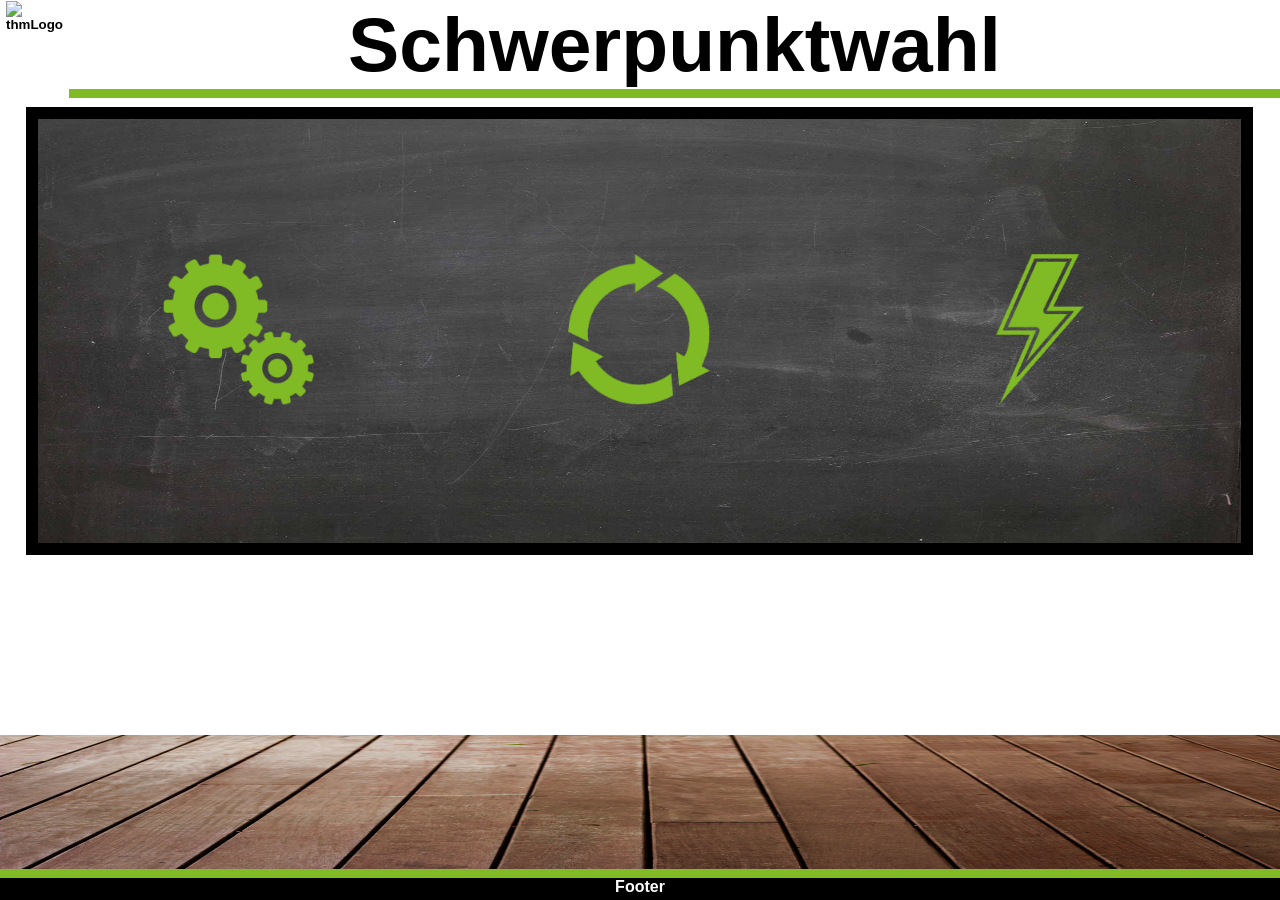
==== src/T3/view.html @ a4fd9034 "Upload Files - Stand 13.06.22" ====
<!DOCTYPE html>

<!-- GEMEINSAMER HEAD -->
<head>
    <meta charset="UTF-8">
    <meta name="viewport" content="initial-scale=1.0">

    <!-- CSS-FILES -->
    <link rel="stylesheet" href="styleM.css">
    <link rel="stylesheet" href="nav.css">

    <title> Modulhandbuch - WI </title>
</head>

<body>
    <div class="wrapper">

        <!-- GEMEINSAMER HEADER -->
        <aside>
            <button class="buttonlogo" id="buttonlogo">
                <img class="logo" src="../../../res/images/T1/THM Logo.png" alt="thmLogo" ></aside>
            </button>
        </aside>

        <header class="header">
            <h1 id="schwerpunktwahlueberschrift">Schwerpunktwahl</h1>
        </header>
        
        <!-- GEMEINSAME NAVIGATION -->
        <section class="sectionfull">
            <div>
                <div class="backgroundnav"></div>
                <nav>
                    <ul class="main-menu">
                        <li><a href=""><span data-clip="Start">Start</span></a></li>
                        <li><a href=""><span data-clip="Schwerpunktwahl">Schwerpunktwahl</span></a></li>
                        <li><a class="navfontmiddle" href="" onclick="semesterwahl()"><span data-clip="Maschinenbau">Maschinenbau</span></a></li>
                        <li><a class="navfontmiddle" href="" onclick="semesterwahl()"><span data-clip="Elektrotechnik">Elektrotechnik</span></a></li>
                        <li><a class="navfontmiddle" href="" onclick="semesterwahl()"><span data-clip="Life-Cycle-Management">Life-Cycle-Management</span></a></li>
                        <li><a href=""><span data-clip="Contact">Contact</span></a></li>
                    </ul>
                </nav>
            </div>
        </section>

        <!-- GEMEINSAMER ANFANG INHALTSBEREICH -->

        <main>
        <div class="tafel" id="tafelId">
            <div class="tafelspalte" id="tafelspalte1" onclick="getActiveSlideIndex(0)">
                <button class="btn-icon" id="btn-maschinenbau">
                    <img id="maschinenbaulogo" class="responsiveimg" src="../T3/resources/WIMaschinenbauLogo.png"></button></div>
            <div class="tafelspalte" id="tafelspalte2">
                <button class="btn-icon" id="btn-lifecycle" onclick="getActiveSlideIndex(1)">
                    <img id="lifecyclelogo" class="responsiveimg" src="../T3/resources/WILifecyclemanagementLogo.png"></button></div>
            <div class="tafelspalte" id="tafelspalte3">
                <button class="btn-icon" id="btn-elektrotechnik" onclick="getActiveSlideIndex(2)">
                    <img id="elektrotechniklogo" class="responsiveimg" src="../T3/resources/WIElektrotechnikLogo.png"></button></div>
        </div>
        <div class="boden" id="boden">
            </div>
                    <!-- 
            <div class="stuehle">
            <img id="stuhleins" src="../T3/resources/fertigerstuhlmehrere.png" alt="mehere stühle">
            <img id="stuhlzwei" src="../T3/resources/fertigerstuhlmehrere.png" alt="mehere stühle">
            <img id="stuhldrei" src="../T3/resources/fertigerstuhlmehrere.png" alt="mehere stühle">
            <img id="stuhlvier" src="../T3/resources/fertigerstuhlmehrere.png" alt="mehere stühle">
            </div>
        -->

        <!-- GEMEINSAMES ENDE INHALTSBEREICH -->
        <div class="master-container">
                    <div class="dots"></div>
        <div class="page-container">
            <div class="page" id="tafelspalte1"><img id="maschinenbaulogo" class="zoomedimg" src="../T3/resources/WIMaschinenbauLogo.png"></div>
            <div class="page" id="tafelspalte2"><img id="lifecyclelogo" class="zoomedimg" src="../T3/resources/WILifecyclemanagementLogo.png"></div>
            <div class="page" id="tafelspalte3"><img id="elektrotechniklogo" class="zoomedimg" src="../T3/resources/WIElektrotechnikLogo.png"></div>
          </div>
        </div>
        </main>
        <!-- GEMEINSAMER FOOTER -->
        <footer class="footer"> 
            <p>Footer</p>
        </footer>
    </div>
</body>

<!-- JS-FILES -->
<script src="https://cdnjs.cloudflare.com/ajax/libs/gsap/3.10.4/gsap.min.js"></script>
<script src="https://cdnjs.cloudflare.com/ajax/libs/gsap/3.10.4/CustomEase.min.js"></script>
<script src="https://code.jquery.com/jquery-latest.js"></script>
<script src="https://s3-us-west-2.amazonaws.com/s.cdpn.io/16327/Draggable3.min.js?r=897"></script>

<script src="script.js"></script>

</html>
---- src/T3/styleM.css ----
*{
    margin: 0;
    font-family: Arial, Helvetica, sans-serif;
    font-weight: bold;
}

.inaktiv {
    display: none;
}


html, body {
    height: 100%;
    width: 100%;
}

.wrapper {
    overflow: hidden;
    display: grid;
    min-height: 100%;
    grid-template-rows: 0fr 5fr 0.2fr;
    grid-template-columns: 0fr 9fr 0fr;
    grid-template-areas:
    "a h d"
    "m m m"
    "f f f";
}
header {
    grid-area: h;
}
aside {
    grid-area: a;
}
div {
    grid-area: d;
}
main {
    grid-area: m;
}
footer {
    grid-area: f;
}

/* header */
aside .header{ 
    max-width: 4vw;
    max-height: 5vh;
    padding: 0.5vw;
    position: fixed;
}

.logo {
    width: 5vh;
    height: auto;
}

header {
    box-sizing: border-box;
    border-width: 1vh;
    border-style: solid;
    border-color: #80ba24;
    border-left: none;
    border-right: none;
    border-top: none;

    display: flex;
    justify-content: center;
    align-items: center;
    text-align: center;
    font-size: 3vw;
}

footer {
    box-sizing: border-box;
    border-width: 1vh;
    border-style: solid;
    border-color: #80ba24;
    border-left: none;
    border-right: none;
    border-bottom: none;

    width: 100%;
    height: 100%;
    position: relative;
    /* display: flex; */
    text-align: center;
    background-color: black;
    color: white;
}

/* änderung   */

/* Possible Fix for Endless Footer
body{
    width: 100%;
    margin: auto;
}*/

main {
    display: flex;
    flex-flow: column;
    /*
    border-width: 1vh;
    border-style: solid;
    border-color: #80ba24;
    border-left: none;
    border-right: none;
    */
    text-align: center;
    background-image: url(../T3/resources/whitewallhorizontal.png);
    background-size: 100% 100%;
}
.tafel{
    flex-grow: 2;
    width: 94%;
    margin-top: 1vh;
    margin-bottom: 20vh;
    margin-left: 2vw;
    margin-right: 2vw;
    border: 1vw solid black;
    background-image: URL(https://www.ggs-frelenberg.de/files/ggs-frelenberg/theme/img/tafel.jpg);
    background-repeat: no-repeat;
    background-size: 100% 100%;
}

.zoomedtafel{
    height: 100%;
    width: 94%;
    margin-top: 1vh;
    margin-bottom: 20vh;
    margin-left: 2vw;
    margin-right: 2vw;
    border: 1vw solid black;
    /*background-image: URL(https://www.ggs-frelenberg.de/files/ggs-frelenberg/theme/img/tafel.jpg);*/
    background-repeat: no-repeat;
    background-size: 100% 100%;
}

.master-container{
    /* overflow: hidden; */
}

.page-container{
    visibility: hidden;
    z-index: 50;
    height: 100%;
    width: 100%;
}

.page {
    display: flex;
    justify-content: center;
    align-items: center;
    cursor: pointer;
    height: auto;
    width: 100%;
    top: 0;
    left: 0;
    z-index: 50;
    /* position: absolute; */
    position: fixed;
    /*background-image: URL(https://www.ggs-frelenberg.de/files/ggs-frelenberg/theme/img/tafel.jpg);*/
  }

.tafelspalte{
    float: left;
    width: 33.33%;
    height: 100%;
    display: flex;
    justify-content: center;
    align-items: center;
}

#tafelspalte1{
    background-image: URL(../T3/resources/tafelspalte1.png);
    background-repeat: no-repeat;
    background-size: 100% 100%;
}

#tafelspalte2{
    background-image: URL(../T3/resources/tafelspalte2.png);
    background-repeat: no-repeat;
    background-size: 100% 100%;

}

#tafelspalte3{
    background-image: URL(../T3/resources/tafelspalte3.png);
    background-repeat: no-repeat;
    background-size: 100% 100%;
}

.zoomedimg{
    max-width: 80%;
    height: auto;
    object-fit: contain;
}

.responsiveimg{
    max-width: 80%;
    height: auto;
    object-fit: contain;
    cursor: pointer;
}



.stuehle{
    width: 50%;
    display: flex;
    justify-content: space-around;
    position: absolute;
    bottom: 3%;
    left: 25%;
} 

.boden{
    flex-grow: 1;
    width: 100%;
    background-image: url(../T3/resources/hal-gatewood-JL-Wz38iawg-unsplash.jpg);
    background-repeat: repeat;
    background-size: 100% 100%;
    position: relative;
}

.btn-icon{
    background-color: transparent;
    border: 0px;
}

/* Sliding Animation/Navigation */

.dot {
    background-color: #fff;
    position: relative;
    width: 3vw;
    height: 3vw;
    margin: 3vw 2vw;
    cursor: pointer;
    border-radius: 100%;
    float: left;
  }

.dots {
    visibility: hidden;
    position: absolute;
    z-index: 100;
    left: 50%;
    top: 10%;
  }

section {
    padding: 1vw;
    border-radius: 1em;
}


.img-section {
    position: absolute; 
    top: 50%; 
    right: 50%; 
    transform: translate(50%,-50%); 
}

.kreuz {
    width: 5rem;
    height: auto;
}


.image {
    width: 50vw;
    height: auto;
        
}

.text-section {
    padding: 3vw;
    margin: 0 auto; 
    width: 70%;
    height: auto;
    background-color: bisque;
  
}
 .left{
    float: left;
    background-color: #80ba24;
}

@media only screen and (min-width: 320px) {
    .wrapper {
        display: grid;
        min-height: 100%;
        grid-template-rows: 0fr 5fr 0.2fr;
        grid-template-columns: 0fr 9fr;
        grid-template-areas:
        "a h d"
        "m m m"
        "f f f";
    }
    header {
        grid-area: h;
    }
    aside {
        grid-area: a;
    }
    main {
        grid-area: m;
    }
    footer {
        grid-area: f;
    }
    .inaktiv {
        display: none;
    }
    div {
        grid-area: d;
    }
    #kreuz {
        top: 90vh;
        right: 90v;
        }

        .image {
   
            height: auto;
            width: 30vw;
                
        }
    
}
---- src/T3/nav.css ----
.buttonlogo {
    background: transparent;
    border: none;
}


.sectionfull {
    position: fixed;
    left: 0;
    top: 0;
    width: 100%;
    height: 100%;
    display: none;
}

section.sectionfull {
    z-index: 2;
}

.backgroundnav {
    height: 100%;
    width: 100%;
    position: fixed;
    left: 0;
    top: 0;
    background: rgba(0, 0, 0, 0.8);
    backdrop-filter: blur(1vh);
    
}

nav li {
    overflow: hidden;
}

nav li a {
    margin-top: 2%;
    font-size: 4vw;
    text-decoration: none;
    display: inline-block;
    letter-spacing: 0.1vw;
    color: white;
    -webkit-text-stroke: 0vw white;
    
}

.navfontmiddle {
    margin-left: 4vw;
    font-size: 2vw;
}


nav li a span:before {
    content: attr(data-clip);
    color: transparent;
    position: fixed;
    left: 0;
    top: 0;
    background-color: white;
    background-image: linear-gradient(180deg, #4a5c66 0%,  #80ba24 50%);
    -webkit-text-stroke: 0.2vw transparent;
    -webkit-background-clip: text;
    z-index: 1;
    height: 5%;
    
    transition: 400ms linear 0s;
}

nav li:hover a span:before{
    height: 100%;
}
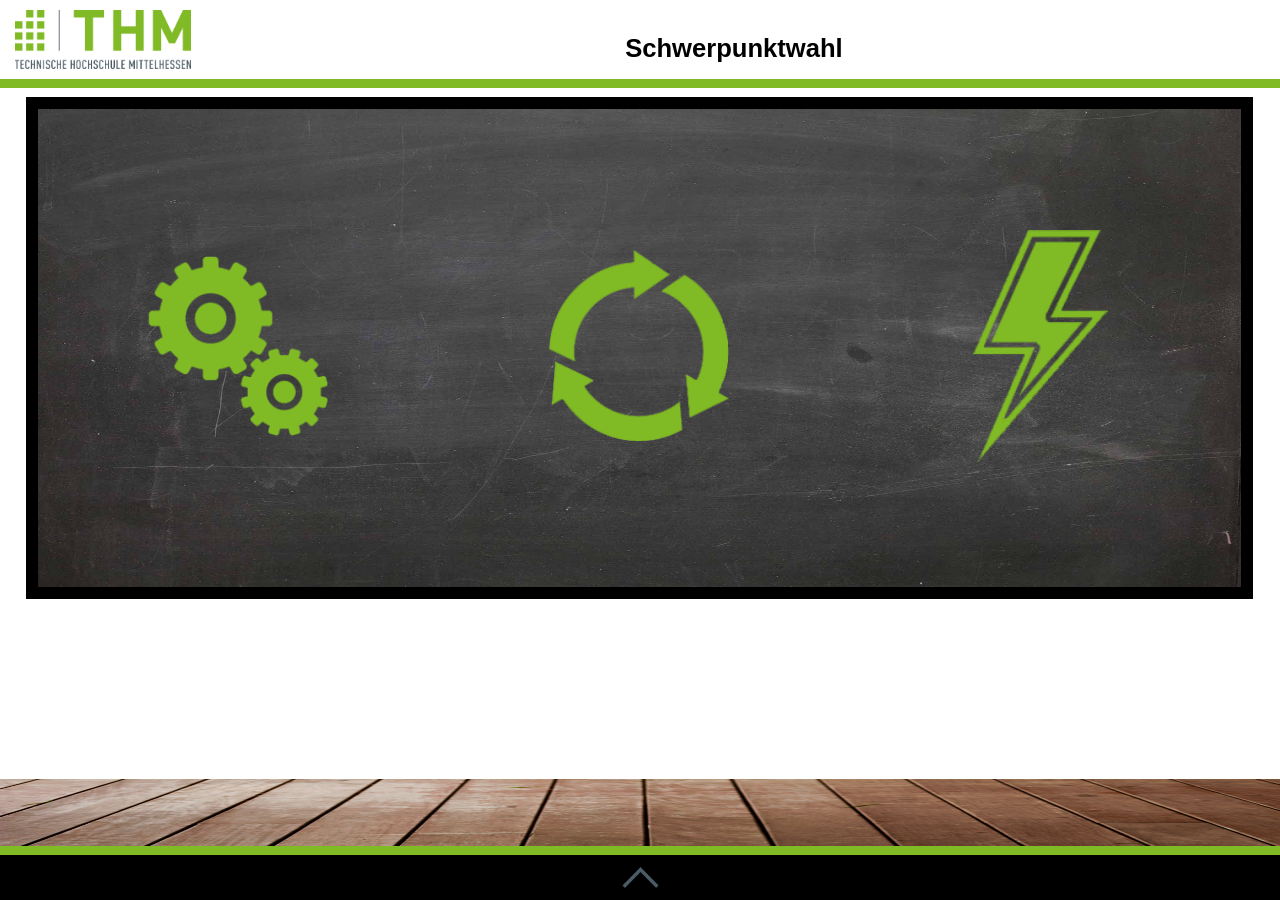
==== commit f3c5130b: "update all files" ====
--- a/src/T3/view.html
+++ b/src/T3/view.html
@@ -6,24 +6,25 @@
     <meta name="viewport" content="initial-scale=1.0">
 
     <!-- CSS-FILES -->
-    <link rel="stylesheet" href="styleM.css">
-    <link rel="stylesheet" href="nav.css">
+    <link rel="stylesheet" href="style.css">
+    <link rel="stylesheet" href="../T0/CSS/grundstruktur.css">
+    <link rel="stylesheet" href="../T0/CSS/desktop.css">
+
 
     <title> Modulhandbuch - WI </title>
 </head>
 
 <body>
     <div class="wrapper">
+       
+        <!-- GEMEINSAMER HEADER -->
+        <header>
+            <button class="buttonlogo" id="buttonlogo">
+                <img class="logo" src="../../../res/images/T1/THM_Logo_4c (1).png" alt="thmLogo" >
+            </button>
 
-        <!-- GEMEINSAMER HEADER -->
-        <aside>
-            <button class="buttonlogo" id="buttonlogo">
-                <img class="logo" src="../../../res/images/T1/THM Logo.png" alt="thmLogo" ></aside>
-            </button>
-        </aside>
+            <h1 class="bold" id="modulUeberschrift">Schwerpunktwahl</h1>
 
-        <header class="header">
-            <h1 id="schwerpunktwahlueberschrift">Schwerpunktwahl</h1>
         </header>
         
         <!-- GEMEINSAME NAVIGATION -->
@@ -32,65 +33,105 @@
                 <div class="backgroundnav"></div>
                 <nav>
                     <ul class="main-menu">
-                        <li><a href=""><span data-clip="Start">Start</span></a></li>
-                        <li><a href=""><span data-clip="Schwerpunktwahl">Schwerpunktwahl</span></a></li>
-                        <li><a class="navfontmiddle" href="" onclick="semesterwahl()"><span data-clip="Maschinenbau">Maschinenbau</span></a></li>
-                        <li><a class="navfontmiddle" href="" onclick="semesterwahl()"><span data-clip="Elektrotechnik">Elektrotechnik</span></a></li>
-                        <li><a class="navfontmiddle" href="" onclick="semesterwahl()"><span data-clip="Life-Cycle-Management">Life-Cycle-Management</span></a></li>
-                        <li><a href=""><span data-clip="Contact">Contact</span></a></li>
+                        <li><a href="../T2/index.html"><span data-clip="Start">Start</span></a></li>
+                        <li><a href="../T3/view.html"><span data-clip="Schwerpunktwahl">Schwerpunktwahl</span></a></li>
+                        <li><a class="navfontmiddle" href="../T1/Maschinenbau/Maschinenbau.html" onclick="semesterwahl()"><span data-clip="Maschinenbau">Maschinenbau</span></a></li>
+                        <li><a class="navfontmiddle" href="../T1/Elektrotechnik/elektrotechnik.html" onclick="semesterwahl()"><span data-clip="Elektrotechnik">Elektrotechnik</span></a></li>
+                        <li><a class="navfontmiddle" href="../T1/Lifecycle Management/lcm.html" onclick="semesterwahl()"><span data-clip="Life-Cycle-Management">Life-Cycle-Management</span></a></li>
+                        <li><a href="../T1/Dokumente/Dokumente.html"><span data-clip="Dokumente">Dokumente</span></a></li>
                     </ul>
                 </nav>
             </div>
         </section>
+        
 
         <!-- GEMEINSAMER ANFANG INHALTSBEREICH -->
 
         <main>
         <div class="tafel" id="tafelId">
-            <div class="tafelspalte" id="tafelspalte1" onclick="getActiveSlideIndex(0)">
+            <div class="tafelspalte" id="tafelspalte1">
                 <button class="btn-icon" id="btn-maschinenbau">
-                    <img id="maschinenbaulogo" class="responsiveimg" src="../T3/resources/WIMaschinenbauLogo.png"></button></div>
+                    <img id="maschinenbaulogo-outer" class="responsiveimg" src="../T3/resources/WIMaschinenbauLogo.png"></button></div>
             <div class="tafelspalte" id="tafelspalte2">
-                <button class="btn-icon" id="btn-lifecycle" onclick="getActiveSlideIndex(1)">
-                    <img id="lifecyclelogo" class="responsiveimg" src="../T3/resources/WILifecyclemanagementLogo.png"></button></div>
+                <button class="btn-icon" id="btn-lifecycle">
+                    <img id="lifecyclelogo-outer" class="responsiveimg" src="../T3/resources/WILifecyclemanagementLogo.png"></button></div>
             <div class="tafelspalte" id="tafelspalte3">
-                <button class="btn-icon" id="btn-elektrotechnik" onclick="getActiveSlideIndex(2)">
-                    <img id="elektrotechniklogo" class="responsiveimg" src="../T3/resources/WIElektrotechnikLogo.png"></button></div>
+                <button class="btn-icon" id="btn-elektrotechnik">
+                    <img id="elektrotechniklogo-outer" class="responsiveimg" src="../T3/resources/WIElektrotechnikLogo.png"></button></div>
         </div>
         <div class="boden" id="boden">
-            </div>
-                    <!-- 
-            <div class="stuehle">
-            <img id="stuhleins" src="../T3/resources/fertigerstuhlmehrere.png" alt="mehere stühle">
-            <img id="stuhlzwei" src="../T3/resources/fertigerstuhlmehrere.png" alt="mehere stühle">
-            <img id="stuhldrei" src="../T3/resources/fertigerstuhlmehrere.png" alt="mehere stühle">
-            <img id="stuhlvier" src="../T3/resources/fertigerstuhlmehrere.png" alt="mehere stühle">
-            </div>
-        -->
+        </div>
+
+
+        
+        <div class="master-container">
+                    <div class="dots"></div>
+                    <img class="arrowdown" src="../../res/images/T1/Arrow.png">
+                    <img class="arrowup" src="../../res/images/T1/Arrow.png">
+          <div class="page-container">
+            <div class="page" id="tafelspalte1"><img id="maschinenbaulogo-inner" class="zoomedimg" src="../T3/resources/WIMaschinenbauLogo.png"><h2 class="subheadline">Maschinenbau</h2></div>
+            <div class="page" id="tafelspalte2"><img id="lifecyclelogo-inner" class="zoomedimg" src="../T3/resources/WILifecyclemanagementLogo.png"><h2 class="subheadline">Life Cycle Management</h2></div>
+            <div class="page" id="tafelspalte3"><img id="elektrotechniklogo-inner" class="zoomedimg" src="../T3/resources/WIElektrotechnikLogo.png"><h2 class="subheadline">Elektrotechnik</h2></div>
+            <div class="info" id="infospalte1"><p class="info-section" id="info-maschinenbau"></p></div>
+            <div class="info" id="infospalte2"><p class="info-section" id="info-lifecycle"></p></div> 
+            <div class="info" id="infospalte3"><p class="info-section" id="info-elektrotechnik"></p></div>     
+          </div>
+        </div>
 
         <!-- GEMEINSAMES ENDE INHALTSBEREICH -->
-        <div class="master-container">
-                    <div class="dots"></div>
-        <div class="page-container">
-            <div class="page" id="tafelspalte1"><img id="maschinenbaulogo" class="zoomedimg" src="../T3/resources/WIMaschinenbauLogo.png"></div>
-            <div class="page" id="tafelspalte2"><img id="lifecyclelogo" class="zoomedimg" src="../T3/resources/WILifecyclemanagementLogo.png"></div>
-            <div class="page" id="tafelspalte3"><img id="elektrotechniklogo" class="zoomedimg" src="../T3/resources/WIElektrotechnikLogo.png"></div>
-          </div>
-        </div>
         </main>
+   
         <!-- GEMEINSAMER FOOTER -->
-        <footer class="footer"> 
-            <p>Footer</p>
-        </footer>
+      
+                 <!-- GEMEINSAMER FOOTER -->
+                 <footer class="footerSmall footer"> 
+                    <img class="ArrowFooter" onclick="footerStart()" src="../../../res/images/T1/ArrowGrey.png" alt="footerArrow">
+                        <section class="footer-section flexContent" >
+                                <ul>
+                                    <h3>Web-Links</h3>
+                                    <li><a href="https://moodle.thm.de/course/view.php?id=7073" target="_blank"> Moodle</a></li>
+                                    <li><a href="https://webmail.thm.de/rc/?_task=mail&_mbox=INBOX" target="_blank"> Webmail</a></li>
+                                    <li> </li>
+                                    <li></li>
+                                </ul>
+                                <ul >
+                                    <h3>Kontakt</h3>
+                                    <li>Technische Hochschule Mittelhessen</li>
+                                    <li>Fachbereich Wirtschaftsingenieurwesen</li>
+                                    <li> +49 6031 604-500</li>
+                                    <li>sekretariat@wi.thm.de</li>
+                                </ul>
+                                <ul >
+                                    <h3>Besuchadresse</h3>
+                                    <li>Campus Friedberg</li>
+                                    <li>Sekretariat & Dekanat</li>
+                                    <li>Raum A4.1.02</li>
+                                    <li>D - 61169 Friedberg</li>
+                                </ul>
+                                <ul>
+                                    <ul>
+                                        <h3>Socialmedia</h3>
+                                        <li><a href="https://www.thm.de/wi/studium/sie-studieren/aktuelles?format=feed&type=rss" target="_blank"><img class="footerImg"src="https://www.thm.de/site/templates/thm/images/socialmedia/rss.svg"></img> WI RSS FEED</a></li>
+                                        <li><a href="https://www.youtube.com/playlist?list=PLKmmYfW-9lJU2SpoPQ5tNiRytHyrqYai8" target="_blank"><img class="footerImg"src="https://www.thm.de/site/templates/thm/images/socialmedia/youtube.svg"> Youtube</img></a></li>
+                                        <li><a href="https://www.facebook.com/thm.wi" target="_blank"><img class="footerImg"src="https://www.thm.de/site/templates/thm/images/socialmedia/facebook.svg"> Facebook</a></img></li>
+                                        <li><a href="https://www.instagram.com/thm.wi/" target="_blank"><img class="footerImg"src="https://www.thm.de/site/templates/thm/images/socialmedia/instagram.svg"></img> Instagram</a></li>
+                                    </ul>
+                           
+                        </section>
+                   
+                </footer>
+   
+       
     </div>
 </body>
 
 <!-- JS-FILES -->
 <script src="https://cdnjs.cloudflare.com/ajax/libs/gsap/3.10.4/gsap.min.js"></script>
-<script src="https://cdnjs.cloudflare.com/ajax/libs/gsap/3.10.4/CustomEase.min.js"></script>
 <script src="https://code.jquery.com/jquery-latest.js"></script>
 <script src="https://s3-us-west-2.amazonaws.com/s.cdpn.io/16327/Draggable3.min.js?r=897"></script>
+<script src="https://cdn.jsdelivr.net/npm/interactjs/dist/interact.min.js"></script>
+<script src="../T0/JS/gsap.js"></script>
+<script src="../T3/JS/scriptT3.js"></script>
 
-<script src="script.js"></script>
 
-</html>+</html>
--- a/src/T3/style.css
+++ b/src/T3/style.css
@@ -0,0 +1,327 @@
+
+
+/* änderung   */
+
+/* Possible Fix for Endless Footer
+body{
+    width: 100%;
+    margin: auto;
+}*/
+
+main {
+    display: flex;
+    flex-flow: column;
+    /*
+    border-width: 1vh;
+    border-style: solid;
+    border-color: #80ba24;
+    border-left: none;
+    border-right: none;
+    */
+    text-align: center;
+    background-image: url(../T3/resources/whitewallhorizontal.png);
+    background-size: 100% 100%;
+}
+.tafel{
+    flex-grow: 2;
+    width: 94%;
+    margin-top: 1vh;
+    margin-bottom: 20vh;
+    margin-left: 2vw;
+    margin-right: 2vw;
+    border: 1vw solid black;
+    background-image: URL(https://www.ggs-frelenberg.de/files/ggs-frelenberg/theme/img/tafel.jpg);
+    background-repeat: no-repeat;
+    background-size: 100% 100%;
+}
+
+.zoomedtafel{
+    height: 100%;
+    width: 94%;
+    margin-top: 1vh;
+    margin-bottom: 20vh;
+    margin-left: 2vw;
+    margin-right: 2vw;
+    border: 1vw solid black;
+    /*background-image: URL(https://www.ggs-frelenberg.de/files/ggs-frelenberg/theme/img/tafel.jpg);*/
+    background-repeat: no-repeat;
+    background-size: 100% 100%;
+}
+
+.page-container{
+    display: grid;
+    grid-template-columns: auto auto auto;
+    grid-template-rows: auto auto;
+    visibility: hidden;
+    height: 100%;
+    width: 100%;
+}
+
+.page {
+    display: flex;
+    flex-direction: column;
+    justify-content: center;
+    align-items: center;
+    height: auto;
+    width: 100%;
+    top: 0;
+    left: 0;
+    position: fixed;
+  }
+
+.info {
+    display: flex;
+    justify-content: center;
+    align-items: center;
+    cursor: pointer;
+    height: auto;
+    width: 100%;
+    top: 0;
+    left: 0;
+    position: fixed;
+}
+
+/* Relative Subheadline
+.subheadline{
+    position: relative;
+    color: white;
+    left: 0%;
+
+}
+*/
+
+.subheadline{
+    position: absolute;
+    color: white;
+    left: 50%;
+
+}
+
+#elektrotechniklogo-outer {
+    width: 15vmin;
+}
+
+#elektrotechniklogo-inner {
+    width: 22.5vmin;
+}
+
+.tafelspalte{
+    float: left;
+    width: 33.33%;
+    height: 100%;
+    display: flex;
+    justify-content: center;
+    align-items: center;
+}
+
+#tafelspalte1{
+    background-image: URL(../T3/resources/tafelspalte1.png);
+    background-repeat: no-repeat;
+    background-size: 100% 100%;
+    grid-row: 1 / 2;
+    grid-column: 1 / 2;
+}
+
+#infospalte1 {
+    background-image: URL(../T3/resources/tafelspalte1.png);
+    background-repeat: no-repeat;
+    background-size: 100% 100%;
+    grid-row: 2 / 3;
+    grid-column: 1 / 2;
+}
+
+#tafelspalte2{
+    background-image: URL(../T3/resources/tafelspalte2.png);
+    background-repeat: no-repeat;
+    background-size: 100% 100%;
+    grid-row: 1 / 2;
+    grid-column: 2 / 3;
+}
+
+#infospalte2 {
+    background-image: URL(../T3/resources/tafelspalte2.png);
+    background-repeat: no-repeat;
+    background-size: 100% 100%;
+    grid-row: 2 / 3;
+    grid-column: 2 / 3;
+}
+
+#tafelspalte3 {
+    background-image: URL(../T3/resources/tafelspalte3.png);
+    background-repeat: no-repeat;
+    background-size: 100% 100%;
+    grid-row: 1 / 2;
+    grid-column: 3 / 4;
+}
+
+#infospalte3 {
+    background-image: URL(../T3/resources/tafelspalte3.png);
+    background-repeat: no-repeat;
+    background-size: 100% 100%;
+    grid-row: 2 / 3;
+    grid-column: 3 / 4;
+}
+
+.zoomedimg{
+
+    width: 30vmin;
+    height: auto;
+    object-fit: contain;
+    cursor: pointer;
+}
+
+.responsiveimg{
+    width: 20vmin;
+    height: auto;
+    object-fit: contain;
+    cursor: pointer;
+}
+
+.boden{
+    flex-grow: 1;
+    width: 100%;
+    background-image: url(../T3/resources/hal-gatewood-JL-Wz38iawg-unsplash.jpg);
+    background-repeat: repeat;
+    background-size: 100% 100%;
+    position: relative;
+}
+
+.btn-icon{
+    background-color: transparent;
+    border: 0px;
+}
+
+/* Sliding Animation/Navigation */
+
+.dot {
+    background-color: #fff;
+    position: relative;
+    width: 3vmin;
+    height: 3vmin;
+    margin: 3vmin 2vmin;
+    cursor: pointer;
+    border-radius: 100%;
+    float: left;
+  }
+
+.dots {
+    visibility: hidden;
+    position: absolute;
+    z-index: 1;
+    left: 50%;
+    top: 10%;
+  }
+
+.arrowdown {
+    visibility: hidden;
+    position: absolute;
+    transform: rotate(270deg);
+    z-index: 1;
+    height: auto;
+    left: 50%;
+    bottom: 0%;
+}
+
+.arrowup {
+    visibility: hidden;
+    position: absolute;
+    transform: rotate(90deg);
+    z-index: 1;
+    height: auto;
+    left: 50%;
+    top: 0%;
+}
+
+section {
+    padding: 1vw;
+    border-radius: 1em;
+}
+
+.info-section {
+    padding: 1vw;
+    width: 90%;
+    height: auto;
+    max-height: 80%;
+    color: white;
+    text-align: left;
+}
+
+@media only screen and (orientation: landscape) {
+    .subheadline{
+     bottom: 18%;
+    }
+    .arrowdown, .arrowup {
+        width: 15vmin;   
+    }
+    @media only screen and (max-height: 319px) {
+        html {
+            font-size: 10px;
+          }
+      }
+      @media screen and (min-height: 320px) {
+        html {
+          font-size: calc(16px + 2 * ((100vh - 320px) / 160));
+        }
+      }
+      @media only screen and (min-height: 481px) {
+        html {
+            font-size: calc(18px + 2 * ((100vh - 481px) / 287));
+          }
+      }
+      @media only screen and (min-height: 769px) {
+        html {
+            font-size: calc(20px + 2 * ((100vh - 769px) / 255));
+          }
+      }
+      @media screen and (min-height: 1025) {
+        html {
+            font-size: calc(22px + 2 * ((100vh - 1025px) / 175));
+          }
+      }
+      @media only screen and (min-height: 1201px) {
+        html {
+            font-size: 24;
+        }
+      }
+ }
+ 
+ @media only screen and (orientation: portrait) {
+     .subheadline{
+      bottom: 25%;
+     }
+     .arrowdown, .arrowup {
+        width: 20vmin;   
+    }
+
+    @media only screen and (max-width: 319px) {
+        html {
+            font-size: 10px;
+          }
+      }
+      @media screen and (min-width: 320px) {
+        html {
+          font-size: calc(16px + 2 * ((100vw - 320px) / 160));
+        }
+      }
+      @media only screen and (min-width: 481px) {
+        html {
+            font-size: calc(18px + 2 * ((100vw - 481px) / 287));
+          }
+      }
+      @media only screen and (min-width: 769px) {
+        html {
+            font-size: calc(20px + 2 * ((100vw - 769px) / 255));
+          }
+      }
+      @media screen and (min-width: 1025) {
+        html {
+            font-size: calc(22px + 2 * ((100vw - 1025px) / 175));
+          }
+      }
+      @media only screen and (min-width: 1201px) {
+        html {
+            font-size: 24;
+        }
+      }
+  }
+    
--- a/src/T0/CSS/grundstruktur.css
+++ b/src/T0/CSS/grundstruktur.css
@@ -0,0 +1,459 @@
+/* GEMEINSAME GRUNDSTRUKTUR T1 & T3 -> HEADER, NAV & FOOTER */
+/* GRUNDSTRUKTUR */
+
+* {
+    margin: 0;
+    font-family: Arial, Helvetica, sans-serif;
+}
+
+.bold {
+    font-weight: bold;
+}
+
+html,
+body {
+    height: 100%;
+    width: 100%;
+    overflow: hidden;
+}
+
+.wrapper {
+    display: grid;
+    min-height: 100%;
+    grid-template-rows: 0fr 5fr 0fr;
+    grid-template-columns: 0fr 9fr 0fr;
+    grid-template-areas: "h h h" "m m m" "f f f";
+}
+
+header {
+    grid-area: h;
+}
+
+main {
+    grid-area: m;
+}
+
+.inaktiv {
+    display: none;
+}
+
+/* header */
+
+header {
+    text-align: center;
+    font-size: 3vw;
+    border-width: 1vh;
+    border-style: solid;
+    border-color: #80ba24;
+    border-left: none;
+    border-right: none;
+    border-top: none;
+    padding: 1vh;
+    
+}
+
+header h1{
+    padding-top: 2vh;
+    margin: auto;
+}
+
+
+.kreuz { 
+    position: absolute;
+    width: auto;
+    height: 7.5vh;
+    top: 0vh;
+    right: 0vw;
+    float:right;
+    
+}
+
+.logo {
+    position: relative;
+   z-index: 5;
+    width: auto;
+    height: 5.5vh;
+    float:left;
+}
+
+.image {
+    height: 100%;
+    width: auto;        
+}
+
+
+/* FOOTER */
+
+footer {
+    position: fixed;
+    width: 100%;
+    bottom: 0;
+    height: 20vh;
+    text-align: center;
+    background-color: black;
+    color: white;
+    z-index: 5;
+    border: solid;
+    border-width: 1vh;
+    border-color: #80ba24;
+    border-left: none;
+    border-right: none;
+    border-bottom: none;
+}
+
+.footerSmall {
+    position: fixed;
+    width: 100%;
+    bottom: 0;
+    height: 5vh;
+    text-align: center;
+    background-color: black;
+    color: white;
+    z-index: 5;
+}
+
+.footerSmall table {
+    visibility: hidden;
+}
+
+.footer-section {
+    height: 10vh;
+    bottom: 0;
+}
+
+.ArrowFooter {
+    position: relative;
+    width: auto;
+    height: 5vh;
+    transform: rotate(0deg);
+}
+
+
+/* NAVIGATION */
+
+.buttonlogo {
+    z-index: 10;
+    background: transparent;
+    border: none;
+}
+
+.sectionfull {
+    position: fixed;
+    left: 0;
+    top: 0;
+    width: 100%;
+    height: 100%;
+    display: none;
+}
+
+section.sectionfull {
+    z-index: 10;
+}
+
+.backgroundnav {
+    height: 100%;
+    width: 100%;
+    position: fixed;
+    left: 0;
+    top: 0;
+    background: rgba(0, 0, 0, 0.8);
+    backdrop-filter: blur(1vh);
+}
+
+nav li {
+    overflow: hidden;
+}
+
+nav li a {
+    margin-top: 5%;
+    font-size: 10vw;
+    text-decoration: none;
+    display: inline-block;
+    letter-spacing: 0.1vw;
+    color: white;
+    -webkit-text-stroke: 0vw white;
+}
+
+.navfontmiddle {
+    margin-left: 10vw;
+    font-size: 5vw;
+    -webkit-text-stroke: 0.1vw transparent;
+}
+
+.navfontmiddle span:before {
+    -webkit-text-stroke: 0.1vw transparent;
+}
+
+nav li a span:before {
+    content: attr(data-clip);
+    color: transparent;
+    position: fixed;
+    left: 0;
+    top: 0;
+    background-color: white;
+    background-image: linear-gradient(180deg, #4a5c66 0%, #80ba24 50%);
+    -webkit-text-stroke: 0.2vw transparent;
+    -webkit-background-clip: text;
+    z-index: 1;
+    height: 5%;
+    transition: 400ms linear 0s;
+}
+
+nav li:hover a span:before {
+    height: 100%;
+}
+
+a {
+    color: white;
+}
+
+
+/* NEU */
+/* MAIN - SIDEBAR */
+.modulList{
+    margin-left: -9vw;
+    position: fixed;
+    float: left;
+    z-index: 4;
+}
+
+main .modulList{
+   height: 100%;
+}
+
+.sidebar {  
+    transition: all 0.4s cubic-bezier(.1,.62,.2,.92);
+    position: relative;
+    background-color: #4a5c66;
+    color: white;
+    overflow-x: hidden;
+    height: 50%;
+    text-align: left;
+    width: 0;
+    z-index: 4;
+  }
+  
+  .mList {
+    padding-top: 3vh;
+    padding-bottom: 3vh;
+    padding-left: 1vw;
+    padding-right: 3vw;
+    list-style: none;
+    font-weight:normal;
+    font-size: 2vw;
+    position: relative;
+  }
+  
+  .mList:hover {
+    background-color: #80ba24;
+    color: white;
+  }
+  
+  .sidebar .mList {
+    z-index: 4;
+  }
+ 
+
+   /* MODULAUSWAHL */
+
+.leftArrow{
+    float: left;
+    width: 10vw;
+    height: auto;  
+}
+.leftArrowSmall{
+    position: relative;
+    float: left;
+    width: 7vh;
+    height: auto;  
+}
+
+.rightArrow{
+    float: right;
+    transform: rotate(180deg);
+    width: 10vw;
+    height: auto;
+}
+
+.rightArrowSmall{
+    position: relative;
+    float: right;
+    transform: rotate(180deg);
+    width: 7vh;
+    height: 100%;
+}
+
+.upArrow{
+    float: right;
+    transform: rotate(90deg);
+    width: 10vw;
+    height: auto;
+    -webkit-transform: rotate(90deg);
+    -moz-transform: rotate(90deg);
+    -ms-transform: rotate(90deg);
+    -o-transform: rotate(90deg);
+}
+
+
+.tafelimg{
+    margin-top: 2.5vh;
+    margin-left: auto;
+    margin-right: auto;
+    height: 20vh;
+    width: 90%;
+    background-image: URL(https://www.ggs-frelenberg.de/files/ggs-frelenberg/theme/img/tafel.jpg); 
+    background-repeat: repeat;
+    background-size: 100% 100%;
+}
+
+  .testShape{
+    clip-path: polygon(17% 41%, 0 26%, 15% 14%, 35% 7%, 59% 5%, 85% 9%, 99% 36%, 85% 62%, 69% 56%, 47% 54%, 28% 59%, 11% 69%);
+    background-size: cover;
+  }
+
+.bgimage {
+    /*background-image: URL(https://www.bgg.de/content/wp-content/uploads/2018/11/giessen-labor1.jpg); 
+    */
+    background-position: center center;
+    background-repeat: no-repeat; 
+    -webkit-background-size: cover;
+    -moz-background-size: cover;
+    -o-background-size: cover;
+    background-size: cover;
+    animation-name: example;
+    animation-duration: 12s;
+    animation-iteration-count: infinite;
+}
+@keyframes example{
+    0%{
+      background-image: url(/res/images/T1/hja_2018_ltz_thm_giessen_02-1920x1281.jpg);
+    }
+    50%{
+        background-image: url(https://www.bgg.de/content/wp-content/uploads/2018/11/giessen-labor1.jpg);
+    }
+    100%{
+      background-image: url(/res/images/T1/csm_th-mittelhessen_THM_0a4773ddf5.jpg);
+    }
+ }
+
+
+ .text-section {
+    color: black;
+    position: relative;
+    padding: 2vw;
+    margin: 0 auto; 
+    margin-top: 5vh;
+    width: 70%;
+    min-height: 10vh;
+    background-color: #80ba24;
+    z-index: 0;
+    font-size: 3vw;
+  
+  
+}
+
+
+
+.img-sectionModul {
+  
+    display: flex;
+    justify-content: center;
+    align-items: center;
+    padding: 1vw; 
+}
+
+
+ /* VERTIEFUNGSSICHT */
+
+ .innersection{
+    display: flex;
+    flex-direction: row;
+    justify-content: center;
+    align-items: center;
+ }
+
+ .aussenLinks{
+    position: relative;
+    margin-right: -12vw;
+    height: 15vw;
+ }
+ .aussenRechts{
+    position: relative;
+    margin-left: -10vw;
+    height: 15vw;
+ }
+
+ .mitte{
+    position: relative;
+    z-index: 1;
+    margin-top: 2vw;
+    height: 25vw;
+    padding:1vw;
+ }
+
+ .sectionSmallNav{
+    position: absolute;
+    background-color: rgb(74, 92, 102, 0.8);
+
+    box-shadow: 0 0 0.5em #80ba24;
+    border:dashed;
+    border-color: #80ba24;
+    
+    
+    height: auto;
+    width: 97%;
+    bottom: 7.5vh;
+ }
+
+#dots{
+    align-items: center;
+    height: 7.5vh;
+    display: flex;
+    justify-content: center;
+}
+
+ .dot {        
+    clip-path: circle(50% at 50% 50%);
+    width: 1.5vh;
+    height: 1.5vh ; 
+    margin: 1vw;
+    background-color: white;
+   
+ }
+
+ .bigDot {
+    clip-path: circle(50% at 50% 50%);
+    width: 2.5vh;
+    height: 2.5vh;
+    background-color: #80ba24;
+    margin: 2vw;
+ }
+
+
+  .footerImg {
+    width: 1vw;
+    height: 1vw;
+}
+
+footer ul { 
+    display: inline-block; 
+    margin:auto;
+    font-size: 2vw;
+    text-align: left; 
+    list-style-type: none;
+}
+
+.flexContent{
+    display: flex;
+}
+.flexContent ul {
+    padding:1vh;
+}
+.flexContent ul h3{
+    margin-bottom:1vh;
+}
+
+footer ul li{
+    padding:0.25vh;
+}
+
--- a/src/T0/CSS/desktop.css
+++ b/src/T0/CSS/desktop.css
@@ -0,0 +1,170 @@
+@media only screen and (min-device-width: 450px) and (max-device-width: 1000px) {
+
+    header {
+        display: flex;
+        flex-direction: row;
+        align-items: center;
+        font-size: 1.5vw;
+    }
+     
+    .kreuz {
+        position: unset;
+        width: auto;
+        height: 7.5vh;
+        top: 0vh;
+        float:right;
+        
+    }
+
+        .image {
+            height: 100%;
+            width: auto;        
+        }
+
+ 
+
+    .logo {
+        width: auto;
+        height: 5.5vh;
+        float:left;
+
+    }
+
+    .text-section{
+        font-size: 2vh;
+    }
+    nav li a {
+        margin-top: 2%;
+        font-size: 6vw;
+        text-decoration: none;
+        display: inline-block;
+        letter-spacing: 0.1vw;
+        color: white;
+        -webkit-text-stroke: 0vw white;
+    }
+    .navfontmiddle {
+        margin-left: 6vw;
+        font-size: 4vw;
+       
+    }
+
+    .tafelimg{
+        height: 30vh;
+    }
+
+    footer ul { 
+        font-size: 1.5vw;
+    }
+
+    .aussenLinks{
+        max-height: 15vh;
+        margin-right: unset;
+        height: 11vw;
+     }
+     .aussenRechts{
+        max-height: 15vh;
+        margin-left: unset;
+        height: 11vw;
+     }
+     .mitte{
+        max-height: 23vh;
+        margin-left: unset;
+        height: 20vw;
+     }
+
+
+ 
+    
+
+    
+
+    
+
+}
+
+@media only screen and (min-device-width: 1000px){
+    header {
+        display: flex;
+        flex-direction: row;
+        align-items: center;
+        font-size: 1vw;
+    }
+
+
+     
+    .kreuz {
+        position: unset;
+        width: auto;
+        height: 7.5vh;
+        top: 0vh;
+        float:right;
+        
+    }
+
+    .logo {
+        width: auto;
+        height: 6.5vh;
+        float:left;
+    }
+
+    .image {
+        height: 100%;
+        width: auto;        
+    }
+
+
+    .text-section{
+        font-size: 2vh;
+    }
+
+    .img-sectionModul{
+        margin-top: 10vh;
+    }
+
+    .sectionSmallNav{
+       
+       
+        top: 11.5vh;
+        bottom: unset;
+     }
+     
+     nav li a {
+        margin-top: 2%;
+        font-size: 4vw;
+        text-decoration: none;
+        display: inline-block;
+        letter-spacing: 0.1vw;
+        color: white;
+        -webkit-text-stroke: 0vw white;
+    }
+    .navfontmiddle {
+        margin-left: 4vw;
+        font-size: 2vw;
+       
+    }
+
+    .tafelimg{
+        height: 40vh;
+    }
+
+    footer ul { 
+        font-size: 1vw;
+    }
+    .aussenLinks{
+        max-height: 20vh;
+        margin-right: unset;
+        height: 11vw;
+     }
+     .aussenRechts{
+        max-height: 20vh;
+        margin-left: unset;
+        height: 11vw;
+     }
+     .mitte{
+        max-height: 30vh;
+        margin-left: unset;
+        height: 20vw;
+     }
+
+}
+
